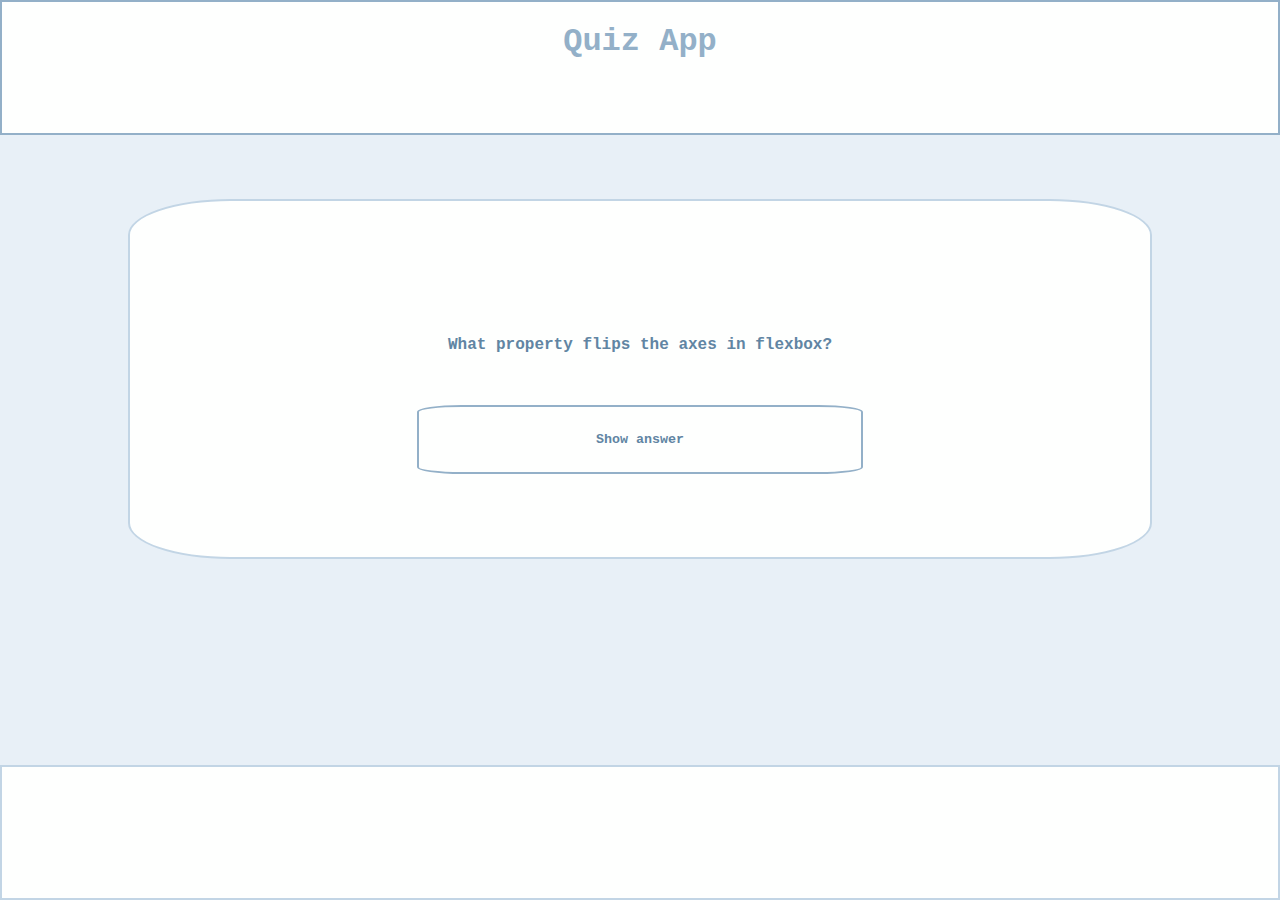
==== bookmarks.html @ 0e1dbfc1 "update quiz app" ====
<!DOCTYPE html>
<html lang="en">
  <head>
    <link href="https://css.gg/home.css" rel="stylesheet" />
    <link href="https://css.gg/home-alt.css" rel="stylesheet" />
    <link href="https://css.gg/bookmark.css" rel="stylesheet" />
    <link href="https://css.gg/profile.css" rel="stylesheet" />
    <link rel="stylesheet" href="./css/global.css" />
    <meta charset="UTF-8" />
    <meta http-equiv="X-UA-Compatible" content="IE=edge" />
    <meta name="viewport" content="width=device-width, initial-scale=1.0" />
    <title>Quiz App</title>
  </head>
  <body>
    <!-- Header -->

    <header>
      <h1 class="heading">Quiz App</h1>
    </header>

    <!-- Main: Bookmarked quiz cards -->

    <article class="quiz-card">
      <a class="quiz-card__bookmark--unfilled" href="#bookmarks"
        ><i class="gg-bookmark"></i
      ></a>
      <p class="quiz-card__question">
        What property flips the axes in flexbox?
      </p>
      <button class="quiz-card__button--unflipped" type="button">
        Show answer
      </button>
    </article>

    <!-- Footer: Navigation -->

    <footer>
      <nav class="navbar">
        <a class="navbar__home" href="./index.html"
          ><i class="gg-home-alt"></i
        ></a>
        <a class="navbar__bookmark--highlighted" href="./bookmarks.html"
          ><i class="gg-bookmark"></i
        ></a>
        <a class="navbar__profile" href="./profile.html"
          ><i class="gg-profile"></i
        ></a>
      </nav>
    </footer>
  </body>
</html>
---- css/global.css ----
@import "./pages/home.css";
@import "./pages/bookmarks.css";
@import "./pages/profile.css";

/*General and body*/

* {
  box-sizing: border-box;
  font-family: "Courier New", Courier, monospace;
}

body {
  background-color: #e8f0f7;
  flex-wrap: wrap;
  margin: 0;
}

a,
i {
  text-decoration: none;
}

i:hover {
  color: #6185a3;
}

a:hover {
  color: #93b0c8;
}

/*Styling header, title*/

header {
  background-color: #fefffe;
  border: 2px solid #c2d5e5;
  position: sticky;
  top: 0;
  height: 15vh;
  z-index: 10;
}

header:hover {
  border: 2px solid #93b0c8;
}

.heading {
  color: #93b0c8;
  text-align: center;
  font-family: "Courier New", Courier, monospace;
  font-weight: bold;
}

.heading:hover {
  color: #6185a3;
}

/*Styling of quiz cards*/

.quiz-card {
  background-color: #fefffe;
  border: 2px solid #c2d5e5;
  margin: 5% auto;
  padding: 5%;
  width: 80vw;
  height: 40vh;
  border-radius: 10%;
  display: flex;
  flex-direction: column;
  justify-content: space-evenly;
  align-items: center;
  gap: 1rem;
}

.quiz-card:hover {
  border: 2px solid #93b0c8;
}

.quiz-card > a {
  color: #93b0c8;
  border-color: #93b0c8;
  align-self: flex-end;
  --ggs: 2.5;
}

article:nth-child(2) > a {
  color: #6185a3;
}

.quiz-card__question {
  color: #6185a3;
  font-weight: bold;
  text-align: center;
}

.quiz-card__button--unflipped {
  background-color: #fefffe;
  color: #6185a3;
  font-weight: bold;
  border: 2px solid #93b0c8;
  border-radius: 10%;
  width: 50%;
  height: 30%;
}

button:hover {
  font-style: italic;
  font-weight: bold;
  background-color: #c2d5e5;
}

.quiz-card__answer--invisible {
  display: none;
}

.quiz-card__tags {
  color: #6185a3;
  align-self: flex-start;
}

.quiz-card__tag {
  color: #6185a3;
  background-color: #e8f0f7;
  border: 2px solid #93b0c8;
  border-radius: 10%;
  width: 20%;
  height: 20%;
}

/*Styling footer, navigation*/

footer {
  height: 15vh;
}

.navbar {
  background-color: #fefffe;
  border: 2px solid #c2d5e5;
  bottom: 0;
  width: 100%;
  height: 15vh;
  position: fixed;
  display: flex;
  justify-content: space-around;
  align-items: center;
}

.navbar:hover {
  border: 2px solid #93b0c8;
}

.navbar a {
  color: #93b0c8;
  --ggs: 2.5;
}

.navbar__home--highlighted > i {
  color: #6185a3;
}

.navbar__bookmark--highlighted > i {
  color: #6185a3;
}

.navbar__profile--highlighted > i {
  color: #6185a3;
}

/* media queries */

@media screen and (min-width: 768px) {
  .quiz-card {
    width: ;
    height: ;
  }
}

/*
@media (prefers-color-scheme: dark) {
  body,
  .quiz-card,
  button,
  header,
  .navbar,
  .quiz-card__tag {
    background-color: black;
    color: white;
  }
}
*/
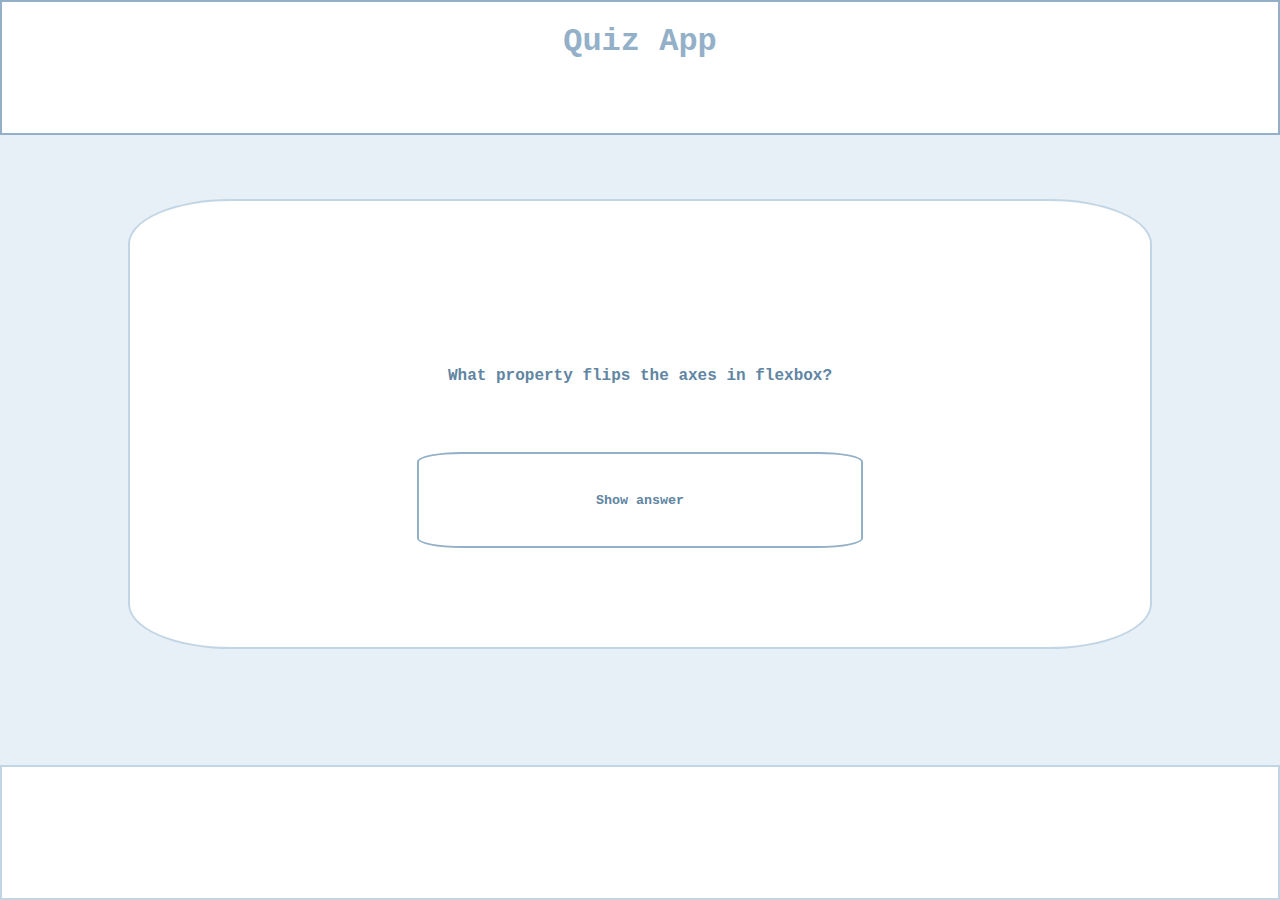
==== commit 6ee351a6: "structure and modify" ====
--- a/bookmarks.html
+++ b/bookmarks.html
@@ -21,13 +21,20 @@
     <!-- Main: Bookmarked quiz cards -->
 
     <article class="quiz-card">
-      <a class="quiz-card__bookmark--unfilled" href="#bookmarks"
+      <a
+        class="quiz-card__bookmark--unfilled"
+        href="#bookmarks"
+        aria-label="Click to unbookmark"
         ><i class="gg-bookmark"></i
       ></a>
       <p class="quiz-card__question">
         What property flips the axes in flexbox?
       </p>
-      <button class="quiz-card__button--unflipped" type="button">
+      <button
+        class="quiz-card__button--unflipped"
+        type="button"
+        aria-label="Click to show answer"
+      >
         Show answer
       </button>
     </article>
@@ -36,13 +43,19 @@
 
     <footer>
       <nav class="navbar">
-        <a class="navbar__home" href="./index.html"
+        <a
+          class="navbar__home"
+          href="./index.html"
+          aria-label="Click to go to home"
           ><i class="gg-home-alt"></i
         ></a>
         <a class="navbar__bookmark--highlighted" href="./bookmarks.html"
           ><i class="gg-bookmark"></i
         ></a>
-        <a class="navbar__profile" href="./profile.html"
+        <a
+          class="navbar__profile"
+          href="./profile.html"
+          aria-label="Click to go to profile page"
           ><i class="gg-profile"></i
         ></a>
       </nav>
--- a/css/global.css
+++ b/css/global.css
@@ -28,7 +28,7 @@
   color: #93b0c8;
 }
 
-/*Styling header, title*/
+/*Header, title*/
 
 header {
   background-color: #fefffe;
@@ -52,78 +52,6 @@
 
 .heading:hover {
   color: #6185a3;
-}
-
-/*Styling of quiz cards*/
-
-.quiz-card {
-  background-color: #fefffe;
-  border: 2px solid #c2d5e5;
-  margin: 5% auto;
-  padding: 5%;
-  width: 80vw;
-  height: 40vh;
-  border-radius: 10%;
-  display: flex;
-  flex-direction: column;
-  justify-content: space-evenly;
-  align-items: center;
-  gap: 1rem;
-}
-
-.quiz-card:hover {
-  border: 2px solid #93b0c8;
-}
-
-.quiz-card > a {
-  color: #93b0c8;
-  border-color: #93b0c8;
-  align-self: flex-end;
-  --ggs: 2.5;
-}
-
-article:nth-child(2) > a {
-  color: #6185a3;
-}
-
-.quiz-card__question {
-  color: #6185a3;
-  font-weight: bold;
-  text-align: center;
-}
-
-.quiz-card__button--unflipped {
-  background-color: #fefffe;
-  color: #6185a3;
-  font-weight: bold;
-  border: 2px solid #93b0c8;
-  border-radius: 10%;
-  width: 50%;
-  height: 30%;
-}
-
-button:hover {
-  font-style: italic;
-  font-weight: bold;
-  background-color: #c2d5e5;
-}
-
-.quiz-card__answer--invisible {
-  display: none;
-}
-
-.quiz-card__tags {
-  color: #6185a3;
-  align-self: flex-start;
-}
-
-.quiz-card__tag {
-  color: #6185a3;
-  background-color: #e8f0f7;
-  border: 2px solid #93b0c8;
-  border-radius: 10%;
-  width: 20%;
-  height: 20%;
 }
 
 /*Styling footer, navigation*/
@@ -167,10 +95,16 @@
 
 /* media queries */
 
-@media screen and (min-width: 768px) {
+@media screen and (min-width: 481px) {
   .quiz-card {
-    width: ;
-    height: ;
+    width: 80vw;
+    height: 50vh;
+  }
+}
+@media screen and (min-width: 769px) {
+  .quiz-card {
+    width: 80vw;
+    height: 50vh;
   }
 }
 
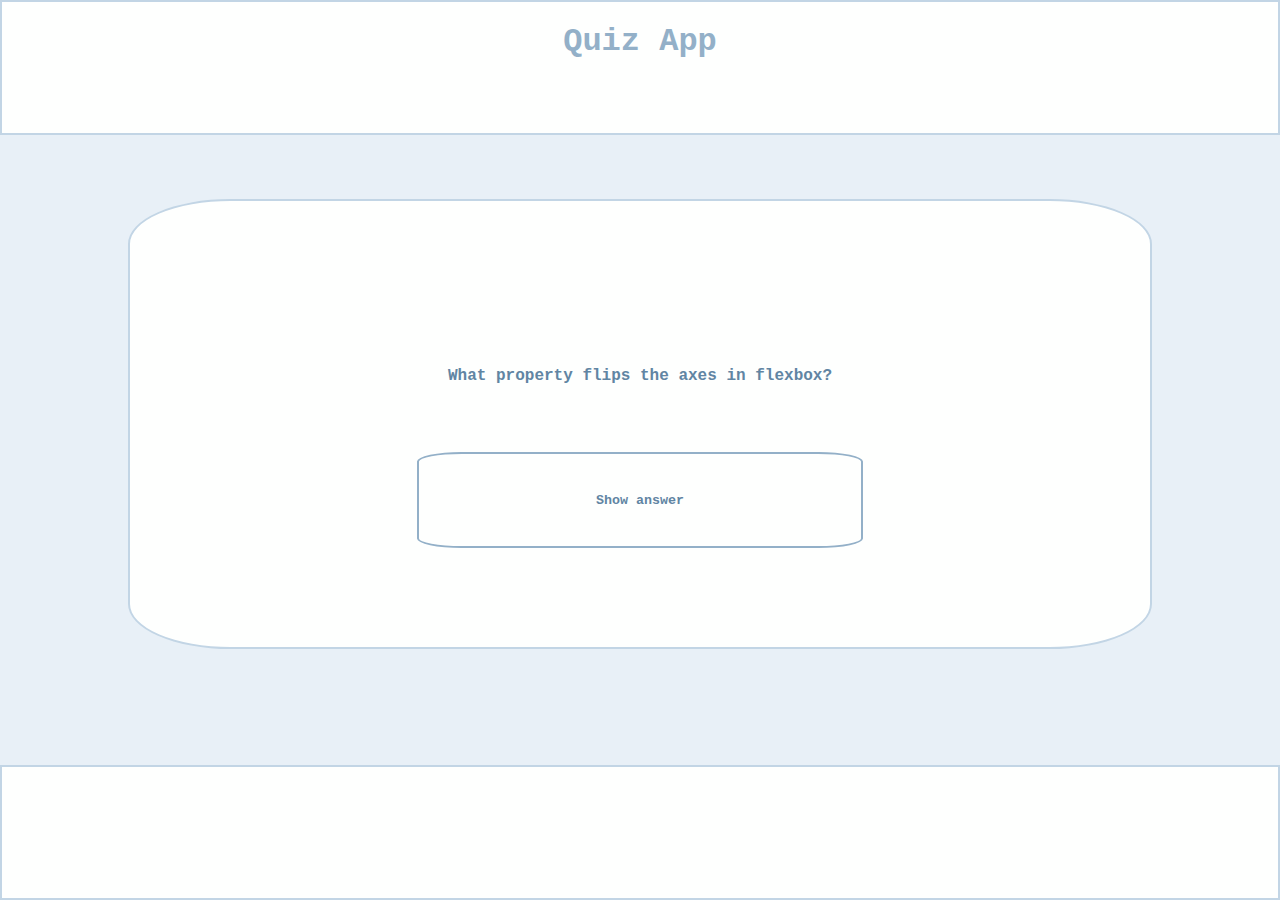
==== commit 6e1c49de: "delete hover heading" ====
--- a/bookmarks.html
+++ b/bookmarks.html
@@ -49,14 +49,14 @@
           aria-label="Click to go to home"
           ><i class="gg-home-alt"></i
         ></a>
-        <a class="navbar__bookmark--highlighted" href="./bookmarks.html"
+        <a
+          class="navbar__bookmark--highlighted"
+          href="./bookmarks.html"
+          aria-label="Click to view bookmarked questions"
           ><i class="gg-bookmark"></i
         ></a>
-        <a
-          class="navbar__profile"
-          href="./profile.html"
-          aria-label="Click to go to profile page"
-          ><i class="gg-profile"></i
+        <a class="navbar__profile" href="./profile.html">
+          <i class="gg-profile"></i
         ></a>
       </nav>
     </footer>
--- a/css/global.css
+++ b/css/global.css
@@ -39,19 +39,11 @@
   z-index: 10;
 }
 
-header:hover {
-  border: 2px solid #93b0c8;
-}
-
 .heading {
   color: #93b0c8;
   text-align: center;
   font-family: "Courier New", Courier, monospace;
   font-weight: bold;
-}
-
-.heading:hover {
-  color: #6185a3;
 }
 
 /*Styling footer, navigation*/
